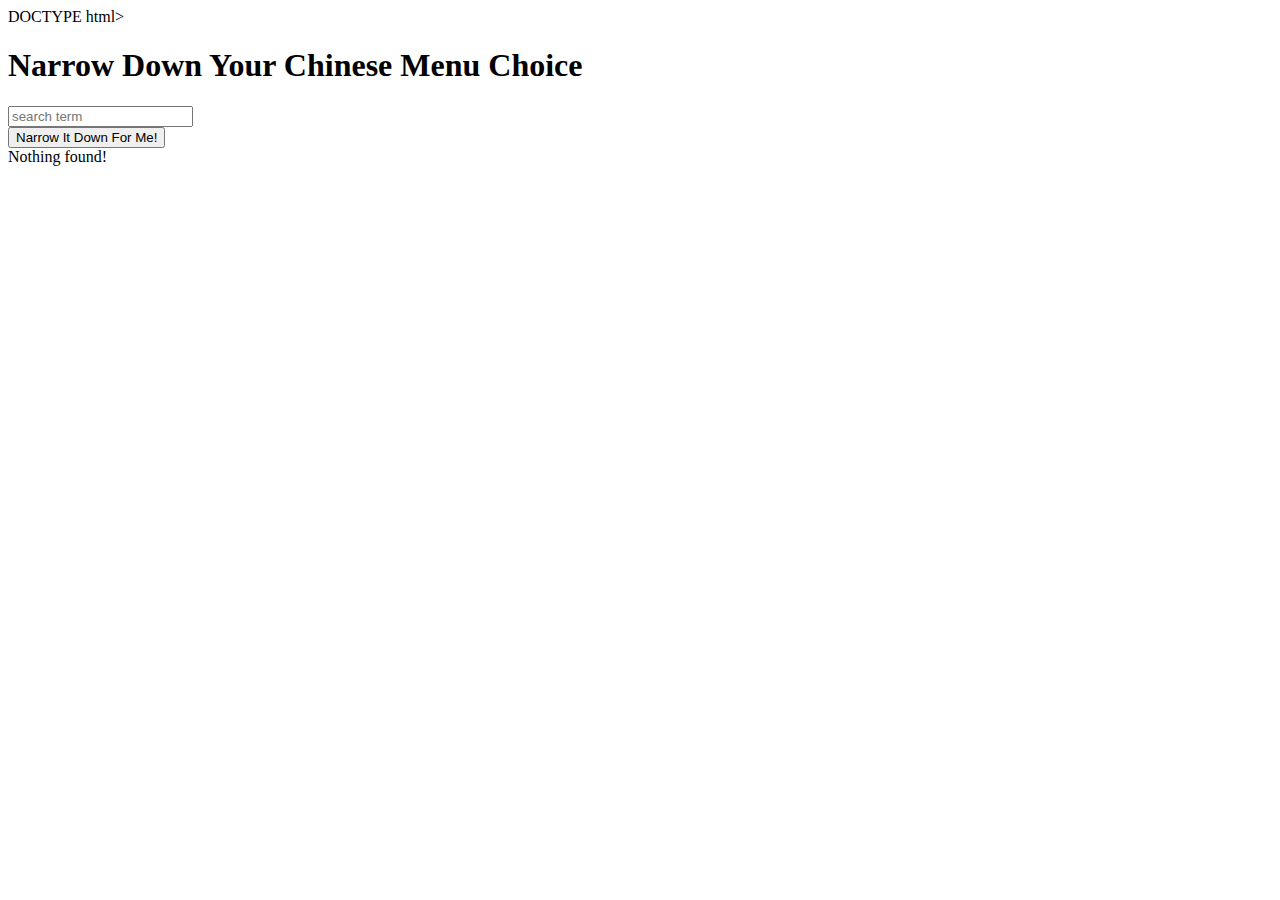
==== ASS3/index.html @ 11b98fe8 "index" ====
DOCTYPE html>
<html lang="en" ng-app="NarrowItDownApp">
    <head>
        <meta charset="utf-8">
        <meta http-equiv="X-UA-Compatible" content="IE=edge">
        <meta name="viewport" content="width=device-width, initial-scale=1">
        <title>Narrow Down Your Menu Choice</title>
        <meta name="viewport" content="width=device-width, initial-scale=1">
        <link rel="stylesheet" href="styles/bootstrap.min.css">
        <link rel="stylesheet" href="styles/styles.css">
    </head>
    <body>
        <div class="container" ng-controller="NarrowItDownController as ctrl">
            <h1>Narrow Down Your Chinese Menu Choice</h1>
            <div class="form-row">
                <div class="form-group col-sm-4">
                    <input type="text" ng-model="ctrl.searchTerm"
                            placeholder="search term" class="form-control">
                </div>
                <div class="form-group col-sm-4">
                    <button class="btn btn-primary"
                            ng-click="ctrl.getMatchedMenuItems(ctrl.searchTerm)">
                    Narrow It Down For Me!
                    </button>
                </div>
            </div>
            <!-- found-items should be implemented as a component -->
            <found-items ng-show="ctrl.isShowTable" found-items="ctrl.found"
                         on-remove="ctrl.removeItem(index)"></found-items>
            <div class="alert alert-warning" ng-show="ctrl.isShowWarning">
                Nothing found!
            </div>
        </div>
        <script src="js/angular.min.js" type="text/javascript"></script>
        <script src="js/app.js" type="text/javascript"></script>
    </body>
</html>
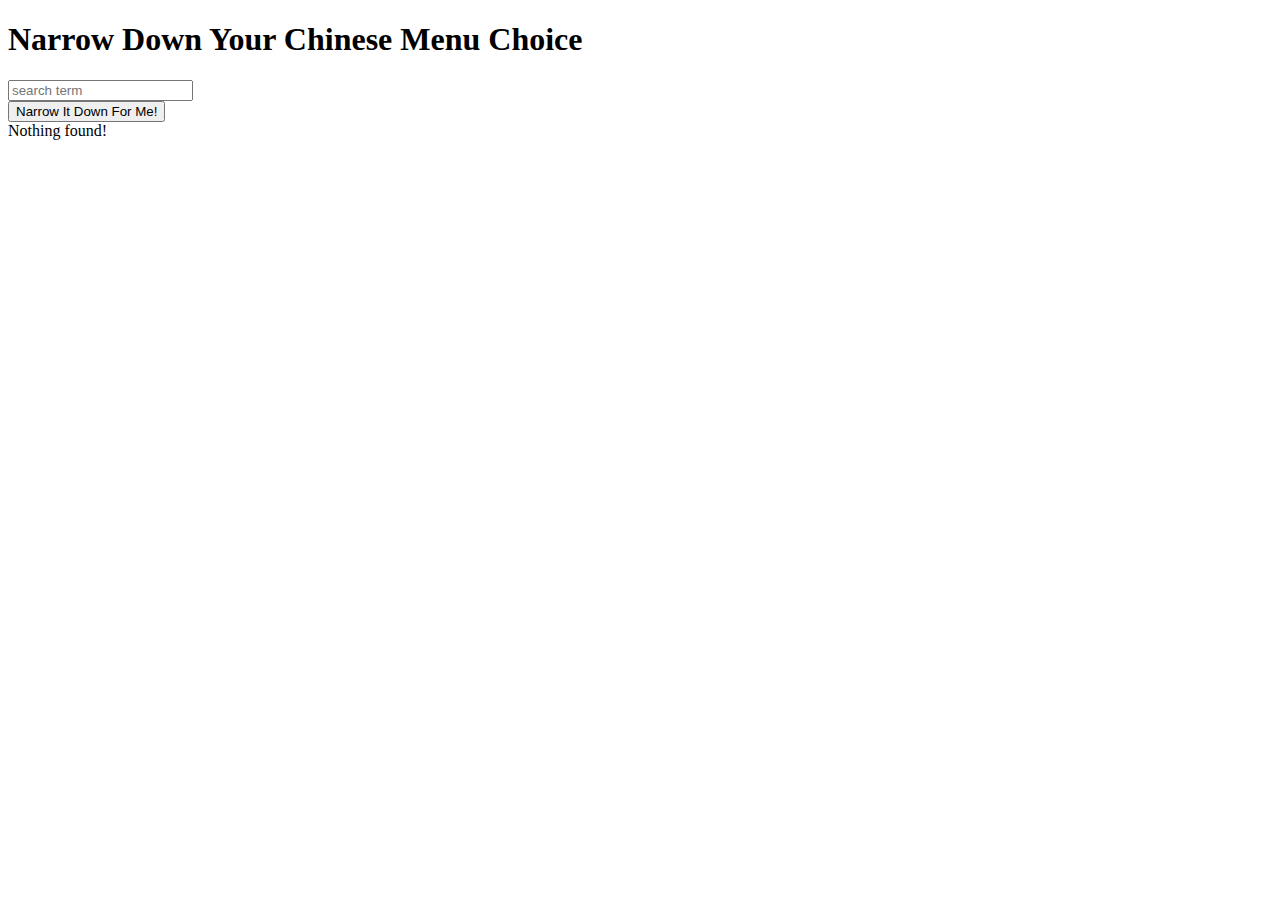
==== commit 0c771671: "Update index.html" ====
--- a/ASS3/index.html
+++ b/ASS3/index.html
@@ -1,4 +1,4 @@
-DOCTYPE html>
+<!DOCTYPE html>
 <html lang="en" ng-app="NarrowItDownApp">
     <head>
         <meta charset="utf-8">
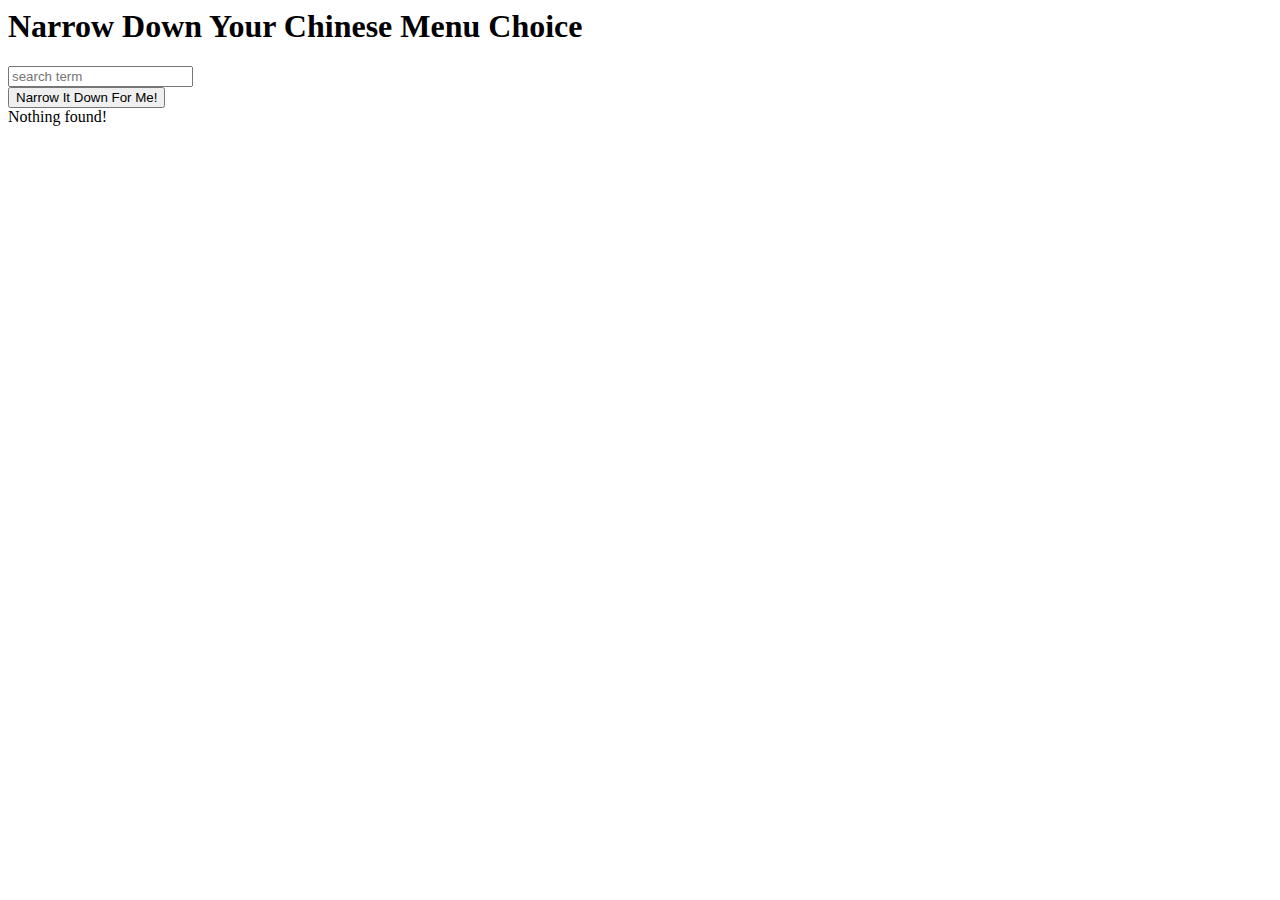
==== commit 8d09834d: "Update index.html" ====
--- a/ASS3/index.html
+++ b/ASS3/index.html
@@ -1,4 +1,4 @@
-<!DOCTYPE html>
+
 <html lang="en" ng-app="NarrowItDownApp">
     <head>
         <meta charset="utf-8">
